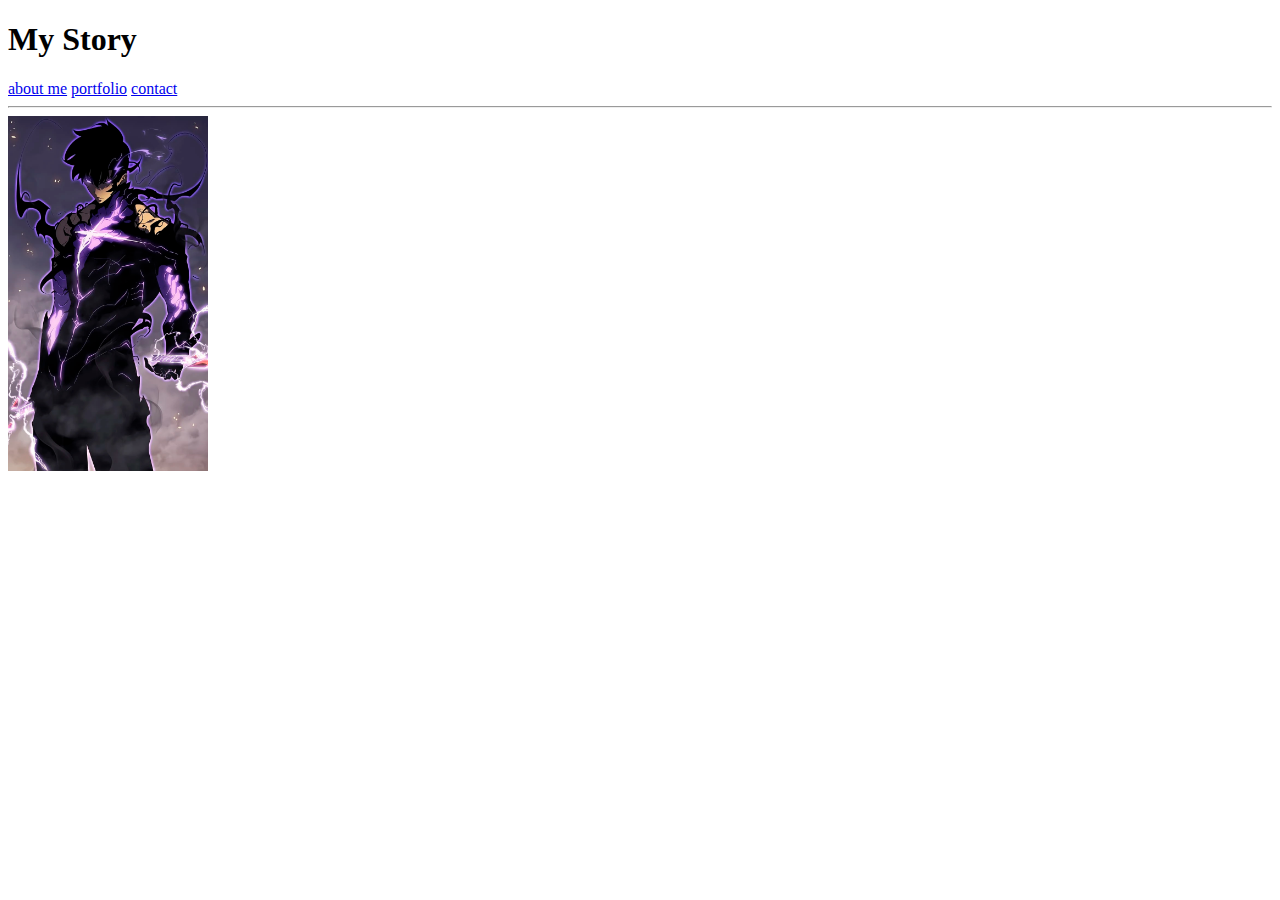
==== Week 3/index.html @ eda1b619 "Add files via upload" ====
<!DOCTYPE html>
<html lang="en">
<head>
    <meta charset="UTF-8">
    <meta name="viewport" content="width=device-width, initial-scale=1.0">
    <title>Document</title>
</head>
<body>
    <h1>My Story</h1>
    <a href="about.html">about me</a>
    <a href="portfolio.html">portfolio</a>
    <a href="contact.html">contact</a>
    <hr/>
    <img src="images/pic1.jpg" width="200px/">
</body>
</html>
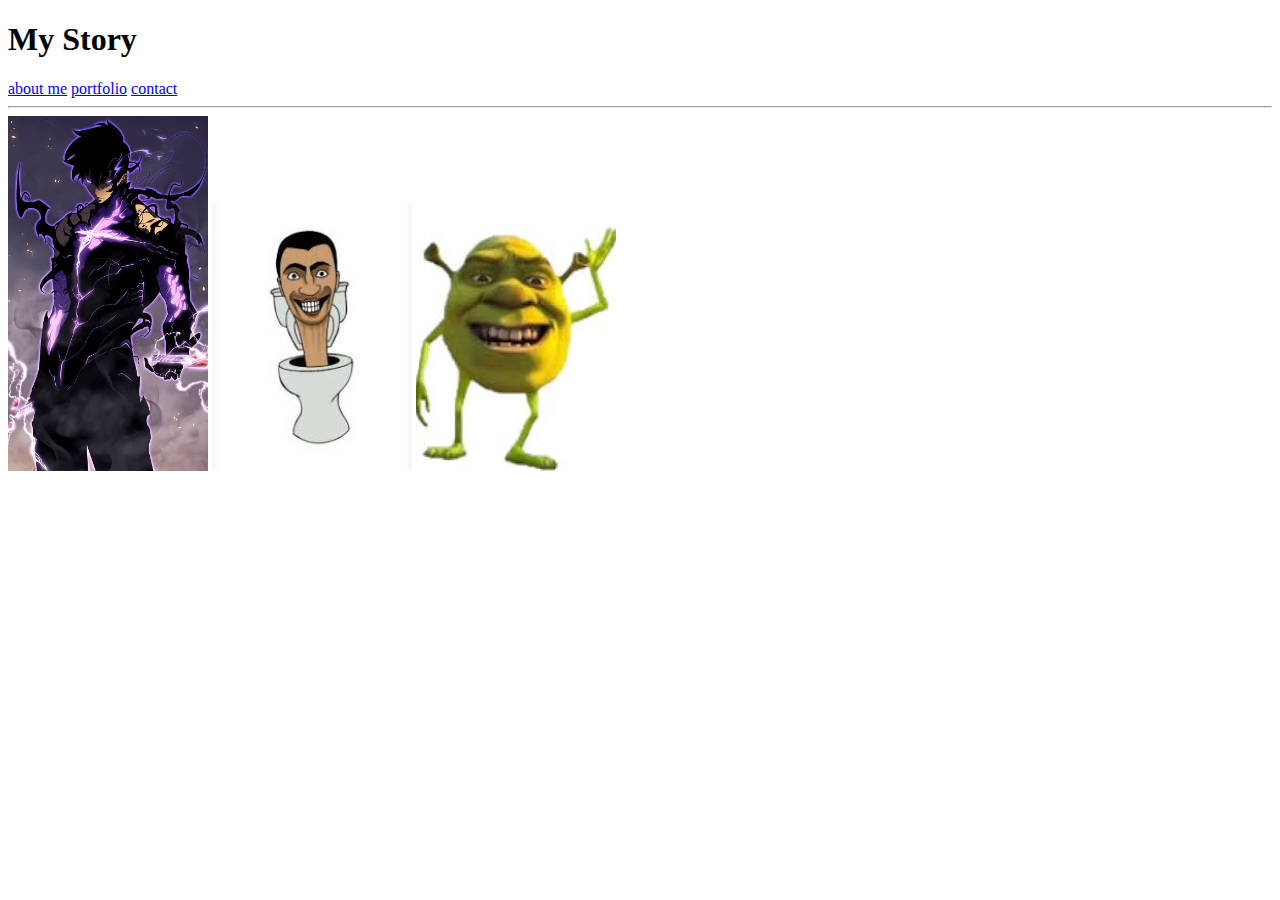
==== commit e18ae2da: "Add files via upload" ====
--- a/Week 3/index.html
+++ b/Week 3/index.html
@@ -12,5 +12,7 @@
     <a href="contact.html">contact</a>
     <hr/>
     <img src="images/pic1.jpg" width="200px/">
+    <img src="images/pic2.jpg" width="200px/">
+    <img src="images/pic3.jpg" width="200px/">
 </body>
 </html>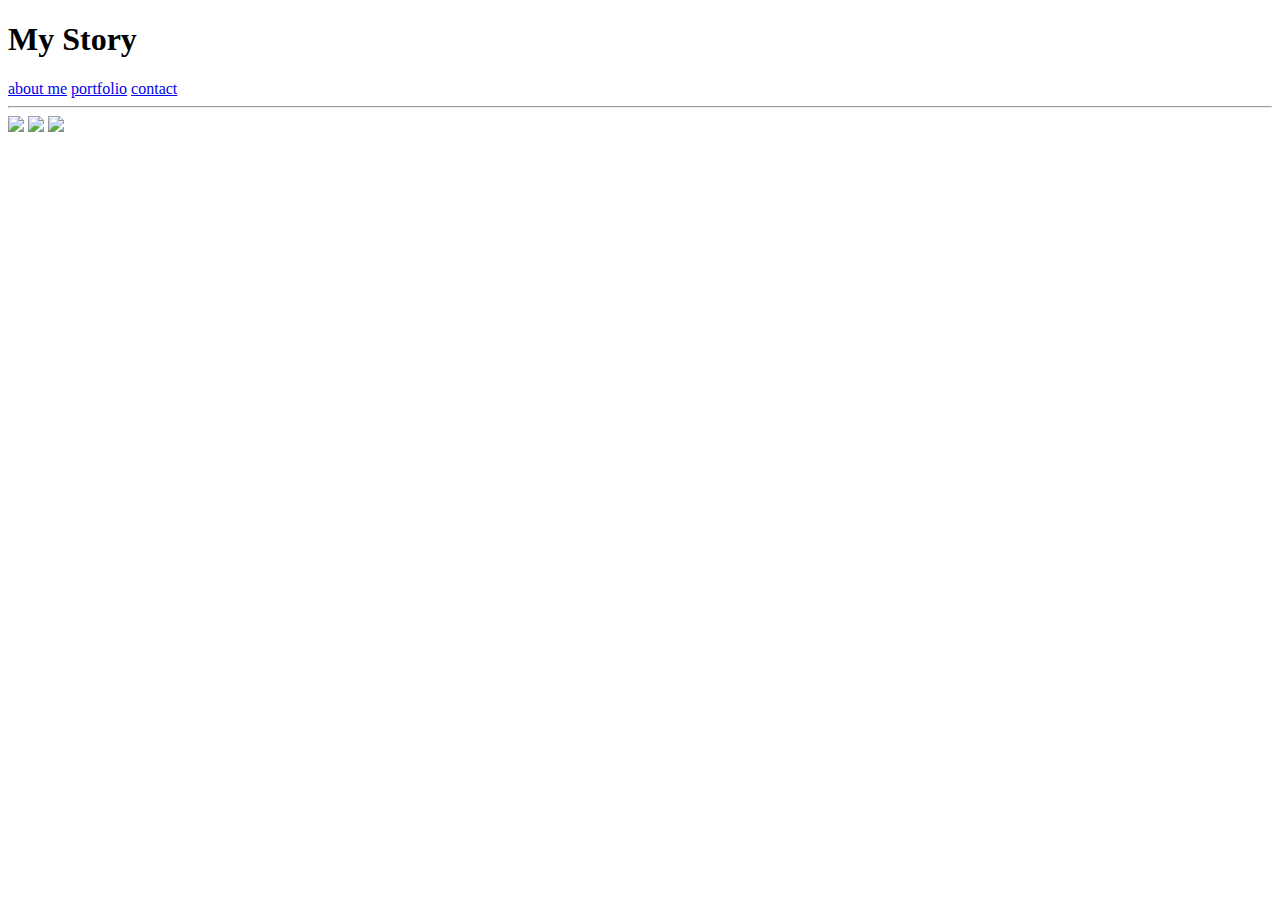
==== commit 70636da8: "Add files via upload" ====
--- a/Week 3/index.html
+++ b/Week 3/index.html
@@ -7,12 +7,12 @@
 </head>
 <body>
     <h1>My Story</h1>
-    <a href="about.html">about me</a>
-    <a href="portfolio.html">portfolio</a>
-    <a href="contact.html">contact</a>
+    <a href="../Week 3/pages/about.html">about me</a>
+    <a href="../Week 3/pages/portfolio.html">portfolio</a>
+    <a href="../Week 3/pages/contact.html">contact</a>
     <hr/>
-    <img src="images/pic1.jpg" width="200px/">
-    <img src="images/pic2.jpg" width="200px/">
-    <img src="images/pic3.jpg" width="200px/">
+    <img src="../images/pic1.jpg" width=200px/>
+    <img src="../images/pic2.jpg" width="200px/">
+    <img src="../images/pic3.jpg" width="200px/">
 </body>
 </html>